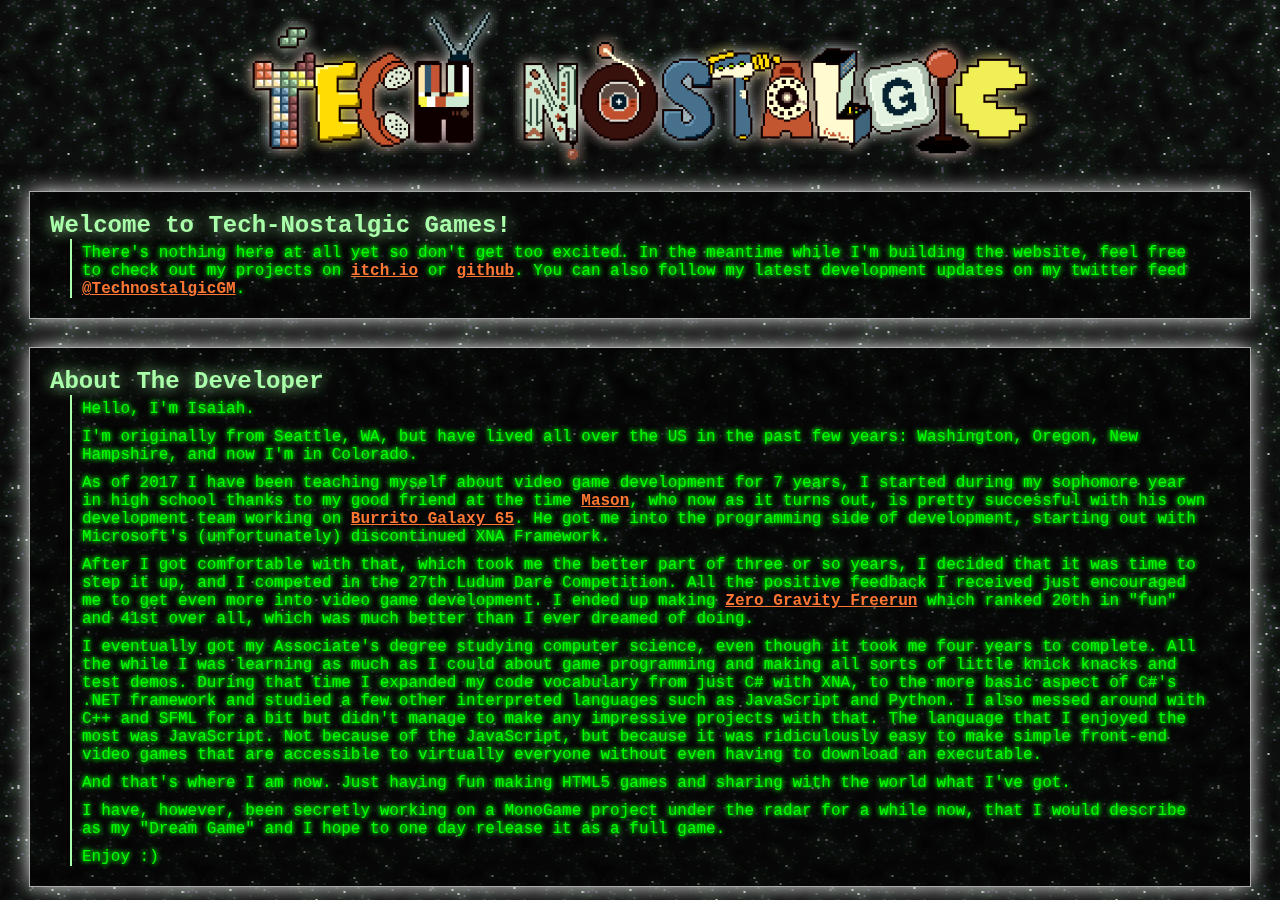
==== public_html/index.html @ 11fbd69e "create parallax background" ====
<html>
<head>
	<title>Technostalgic Games</title>
	<meta name="keywords" content="gamedev, technostalgic.tech, technostalgic, game, gaming, technonugget">
    <meta name="description" content="A virtual place where free interactive art is available">
    <meta http-equiv="Content-Type" content="text/html; charset=UTF-8">
	<link rel="stylesheet" type="text/css" href="css/index.css">
	<link rel="stylesheet" type="text/css" href="css/parallaxBackground.css">
	<script src='GlobalScripts/insertGoogleAnalytics.js'></script>
</head>
<body>
	<div class="parallax">
			<div class=" parallaxLayer parallaxBackground-back"></div>
			<div class=" parallaxLayer parallaxBackground-front"></div>
		<div class="headItem">
			<img id="LogoHead1" class="squish_FullWidth" src="./Logo/Logo_transparent_sinlge-line.png" alt="Tech-Nostalgic Games">
		</div>
		<div class="blockContainer">
			<div class="block">
				<p class="blockHeadline"> Welcome to Tech-Nostalgic Games! </p>
				<div class="blockBody">
					<p>
						There's nothing here at all yet so don't get too excited. 
						In the meantime while I'm building the website, feel free to check 
						out my projects on 
						<a href="https://technostalgic.itch.io/">itch.io</a> or 
						<a href="https://github.com/Technostalgic/">github</a>. 
						You can also follow my latest development updates on my twitter feed
						<a href="https://twitter.com/TechnostalgicGM/">@TechnostalgicGM</a>.
					</P>
				</div>
			</div>
			<div class="block">
				<p class="blockHeadline">About The Developer</p>
				<div class="blockBody"> 
					<p>Hello, I'm Isaiah.</p>
					<p>
						I'm originally from Seattle, WA, but have lived all over the US in the 
						past few years: Washington, Oregon, New Hampshire, and now I'm in Colorado.
					</p>
					<p>
						As of 2017 I have been teaching myself about video game development 
						for 7 years, I started during my sophomore year in high school thanks 
						to my good friend at the time 
						<a href="https://whybotherplayinggameswhenyouwilljustdieandforgetthem.itch.io/">Mason</a>, 
						who now as it turns out, is 
						pretty successful with his own development team working on 
						<a href="https://twitter.com/burritogalaxy">Burrito Galaxy 65</a>. 
						He got me into the programming side of development, 
						starting out with Microsoft's (unfortunately) discontinued XNA Framework.
					</p>
					<p>
						After I got comfortable with that, which took me the better part of 
						three or so years, I decided that it was time to step it up, and I 
						competed in the 27th Ludum Dare Competition. All the positive feedback 
						I received just encouraged me to get even more into video game 
						development. I ended up making 
						<a href="http://ludumdare.com/compo/ludum-dare-27/?action=preview&uid=23578">Zero Gravity Freerun</a> 
						which ranked 20th in "fun" and 41st over all, which was much better 
						than I ever dreamed of doing.
					</P>
					<p>
						I eventually got my Associate's degree studying computer science, even 
						though it took me four years to complete. All the while I was learning 
						as much as I could about game programming and making all sorts of little 
						knick knacks and test demos. During that time I expanded my code vocabulary 
						from just C# with XNA, to the more basic aspect of C#'s .NET framework and 
						studied a few other interpreted languages such as JavaScript and Python. I 
						also messed around with C++ and SFML for a bit but didn't manage to make any 
						impressive projects with that. The language that I enjoyed the most was 
						JavaScript. Not because of the JavaScript, but because it was ridiculously easy 
						to make simple front-end video games that are accessible to virtually everyone 
						without even having to download an executable.
					</p>
					<p>
						And that's where I am now. Just having fun making HTML5 games and sharing 
						with the world what I've got.
					</p>
					<p>
						I have, however, been secretly working on a MonoGame project under the radar 
						for a while now, that I would describe as my "Dream Game" and I hope to one 
						day release it as a full game.
					</p>
					<p>Enjoy :)</P>
				</div>
			</div>
		</div>
	</div>
</body>
</html>
---- public_html/css/index.css ----
body{
	background-color: #444;
	//background-image: url("./textures/background.gif");
	background-attachment: fixed;
	font-family: Courier New;
	font-size: 16;
	text-align: center;
	color: #FFF;
	text-shadow: 0px 0px 10px #FFF;
	
	margin: 0px;
	padding: 0px;
}

p{
	text-align: left;
	
	max-width: 1200px;
	margin: 10px auto;
}

a:link{
	font-weight: bold;
	color: #F73;
	text-shadow: none;
}
a:visited{
	color: #B84;
}
a:hover{
	color: #FFF;
	font-weight: normal;
	text-shadow: 0px 0px 15px #FFF;
}

#LogoHead0{
	width: 400px;
}
#LogoHead1{
	width: 800px;
}

.headItem{
	background-color: transparent;
	max-width: none;
}
.squish_FullWidth{
	max-width: 100%;
}
.blockContainer{
	padding: 10px 30px;
}
.block{
	background-color: rgba(0,0,0,0.5);
	outline: 1px solid #AAA;
	box-shadow: 0px 0px 20px #fff;
	
	color: #0F0;
	text-shadow: 0px 0px 5px #0F0, 0px 0px 5px #0F0;
	text-align: left;
	
	max-width: 1200px;
	padding: 10px;
	margin: 10px auto;
	margin-bottom: 30px;
}
.blockHeadline{
	width: auto;
	display: block;
	color: #AFA;
	font-size: 24px;
	font-weight: bold;
	text-shadow: 0px 0px 15px #AFA;
	
	padding-bottom: 0px;
	margin: 10px 30px;
	margin-left: 10px;
	margin-bottom: 0px;
}
.blockBody{
	padding: 0px 0px;
	padding-top: 5px;
	padding-left: 10px;
	margin: 10px 30px;
	margin-top: 0px;
	border-left: 2px solid #AFA;
}
.blockBody p{
	margin-top: 0px;
	margin-bottom: 10px;
}
---- public_html/css/parallaxBackground.css ----
.parallax{
	perspective: 1px;
	height: 100%;
	overflow-x: hidden;
	overflow-y: auto;
	
	padding: 0px;
}
.parallaxLayer{
	position: absolute;
	height: 200%;
	top: 0;
	right: 0;
	bottom: 0;
	left: -6px;				/// FIX:THIS;
	
	margin: 0px;
}

.parallaxBackground-back{
	z-index: -11;
	
	background-image: url("./textures/background.gif");
	
	transform: translateZ(-1px) scale(2);
	
}
.parallaxBackground-front{
	z-index: -10;
	
	background-image: url("./textures/background-front.png");
	
	transform: translateZ(-0.5px) scale(1.5);
}
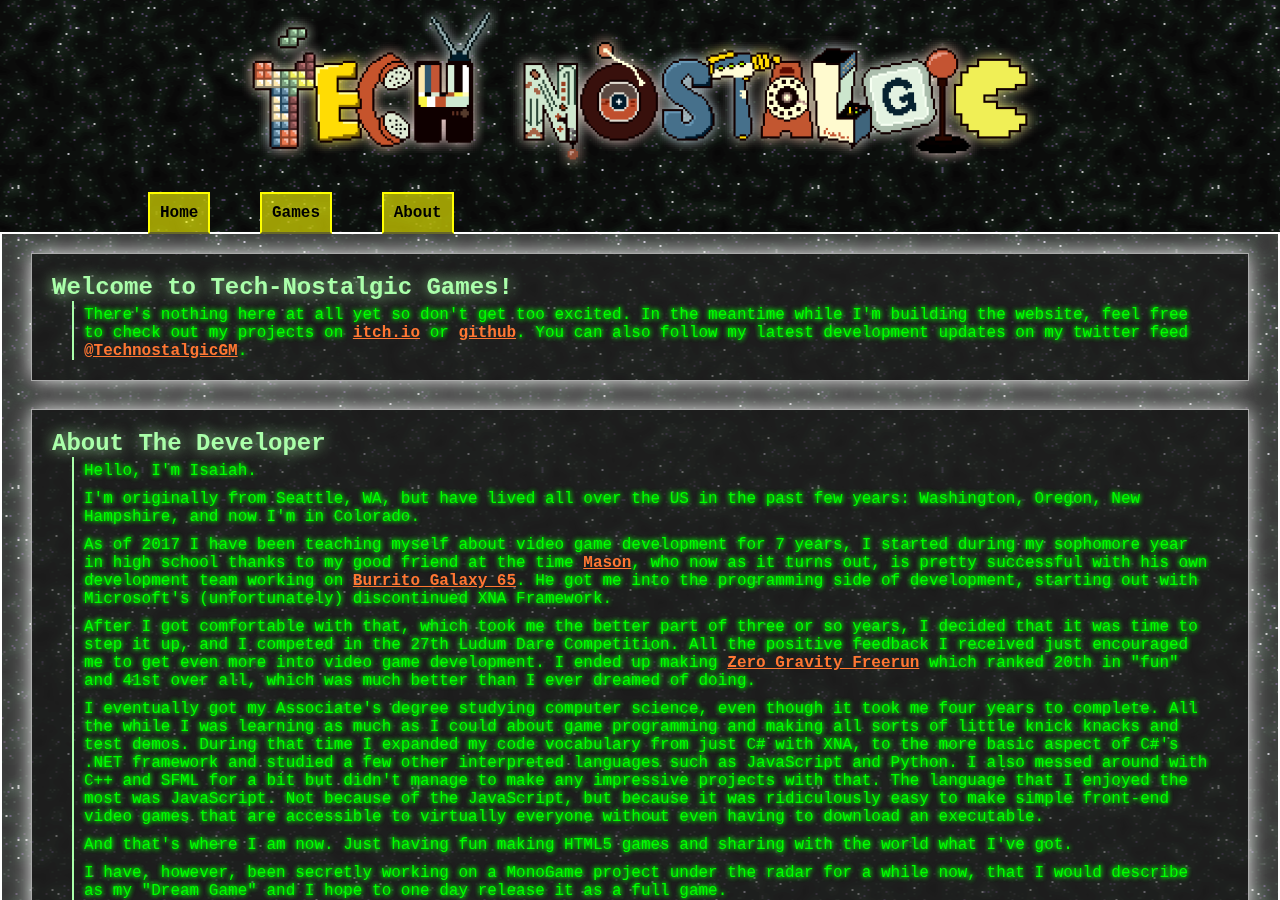
==== commit 79cd2629: "start tab navigation controls" ====
--- a/public_html/index.html
+++ b/public_html/index.html
@@ -14,6 +14,13 @@
 			<div class=" parallaxLayer parallaxBackground-front"></div>
 		<div class="headItem">
 			<img id="LogoHead1" class="squish_FullWidth" src="./Logo/Logo_transparent_sinlge-line.png" alt="Tech-Nostalgic Games">
+		</div>
+		<div class="tabContainer">
+			<ul>
+				<a href=""><li>Home </li></a>
+				<a href=""><li>Games</li></a>
+				<a href=""><li>About</li></a>
+			</ul>
 		</div>
 		<div class="blockContainer">
 			<div class="block">
--- a/public_html/css/index.css
+++ b/public_html/css/index.css
@@ -40,6 +40,30 @@
 	width: 800px;
 }
 
+.tabContainer{
+	z-index: 0;
+	margin-left: 10%;
+}
+.tabContainer ul > a > li{
+	background-color: rgba(255, 255, 0, 0.6);
+	display: inline-block;
+	border: 2px solid #FF0;
+	border-bottom-color: rgba(0, 0, 0, 0.6);
+	color: #000;
+	
+	padding: 10px;
+	margin: 20px;
+	margin-bottom: -2.5px;
+}
+.tabContainer ul{
+	text-align: left;
+	margin: 0px;
+	padding: 0px;
+}
+.tabContainer ~ div{
+	margin-top: 0px;
+}
+
 .headItem{
 	background-color: transparent;
 	max-width: none;
@@ -48,6 +72,12 @@
 	max-width: 100%;
 }
 .blockContainer{
+	background-color: rgba(255, 255, 255, 0.2);
+	border: 2px solid #FFF;
+	z-index: -1;
+	
+	max-width: 1260px;
+	margin: 0px auto;
 	padding: 10px 30px;
 }
 .block{
@@ -89,3 +119,4 @@
 	margin-top: 0px;
 	margin-bottom: 10px;
 }
+
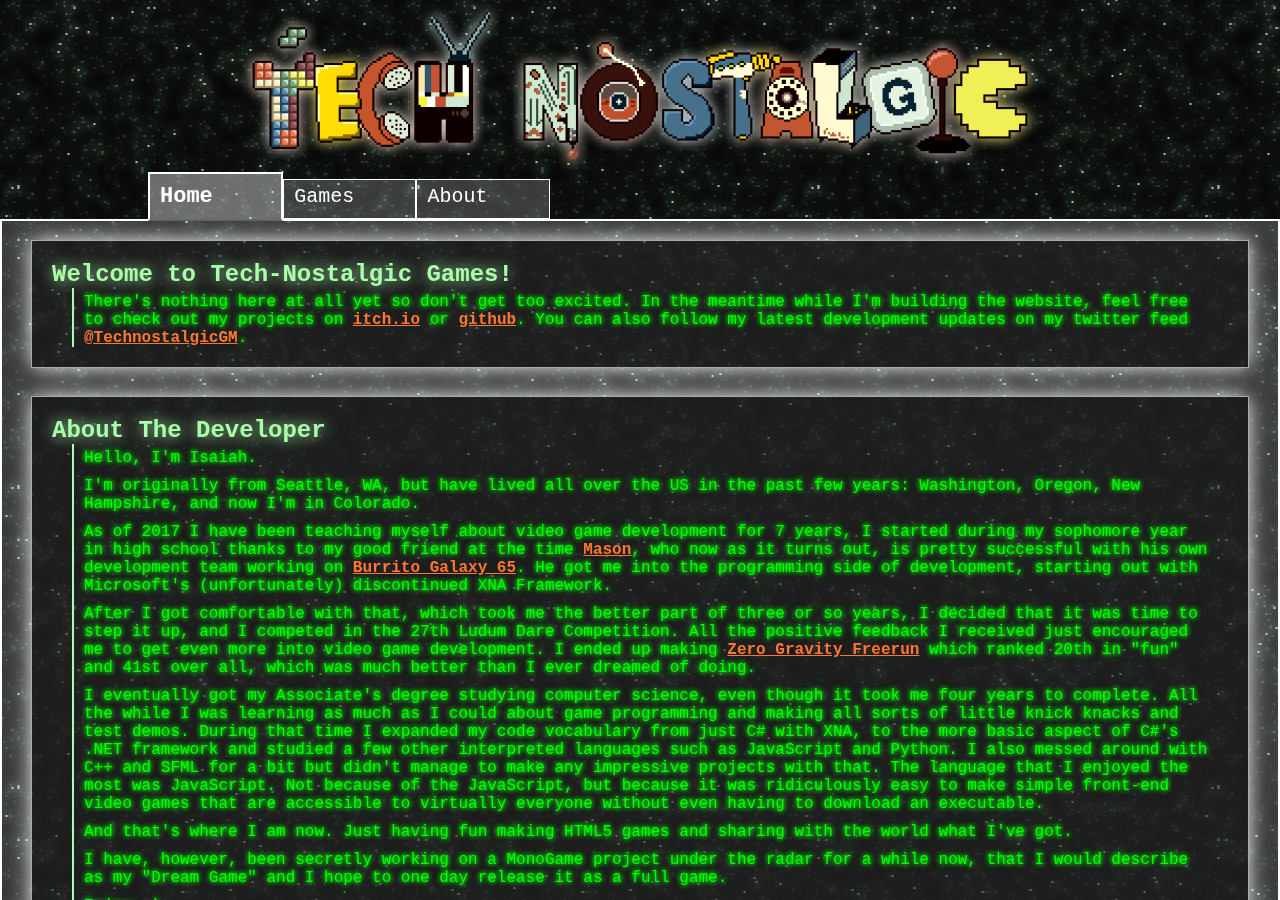
==== commit c9c97c9f: "work on tab navbar style" ====
--- a/public_html/index.html
+++ b/public_html/index.html
@@ -10,14 +10,14 @@
 </head>
 <body>
 	<div class="parallax">
-			<div class=" parallaxLayer parallaxBackground-back"></div>
-			<div class=" parallaxLayer parallaxBackground-front"></div>
+			<div class="parallaxLayer parallaxBackground-back"></div>
+			<div class="parallaxLayer parallaxBackground-front"></div>
 		<div class="headItem">
 			<img id="LogoHead1" class="squish_FullWidth" src="./Logo/Logo_transparent_sinlge-line.png" alt="Tech-Nostalgic Games">
 		</div>
 		<div class="tabContainer">
 			<ul>
-				<a href=""><li>Home </li></a>
+				<a href=""><li class="selected">Home</li></a>
 				<a href=""><li>Games</li></a>
 				<a href=""><li>About</li></a>
 			</ul>
--- a/public_html/css/index.css
+++ b/public_html/css/index.css
@@ -41,24 +41,41 @@
 }
 
 .tabContainer{
-	z-index: 0;
+	z-index: 1;
 	margin-left: 10%;
+	font-size: 0;
 }
 .tabContainer ul > a > li{
-	background-color: rgba(255, 255, 0, 0.6);
+	background-color: rgba(255, 255, 255, 0.2);
 	display: inline-block;
-	border: 2px solid #FF0;
-	border-bottom-color: rgba(0, 0, 0, 0.6);
-	color: #000;
+	border: 1px solid #FFF;
+	border-bottom-color: #FFF;
+	color: #FFF;
+	font-size: 20px;
+	font-weight: normal;
+	
+	min-width: 10%;
 	
 	padding: 10px;
-	margin: 20px;
+	padding-top: 5px;
+	margin: 0px;
 	margin-bottom: -2.5px;
 }
+.tabContainer ul > a .selected{
+	background-color: rgba(255, 255, 255, 0.4);
+	border: 2px solid #FFF;
+	border-bottom-color: rgba(0, 0, 0, 0.6);
+	font-size: 22px;
+	font-weight: bold;
+	
+	padding: 10px;
+	margin-bottom: -2.5px;
+}
+
 .tabContainer ul{
 	text-align: left;
 	margin: 0px;
-	padding: 0px;
+	padding: 0px 20px;
 }
 .tabContainer ~ div{
 	margin-top: 0px;
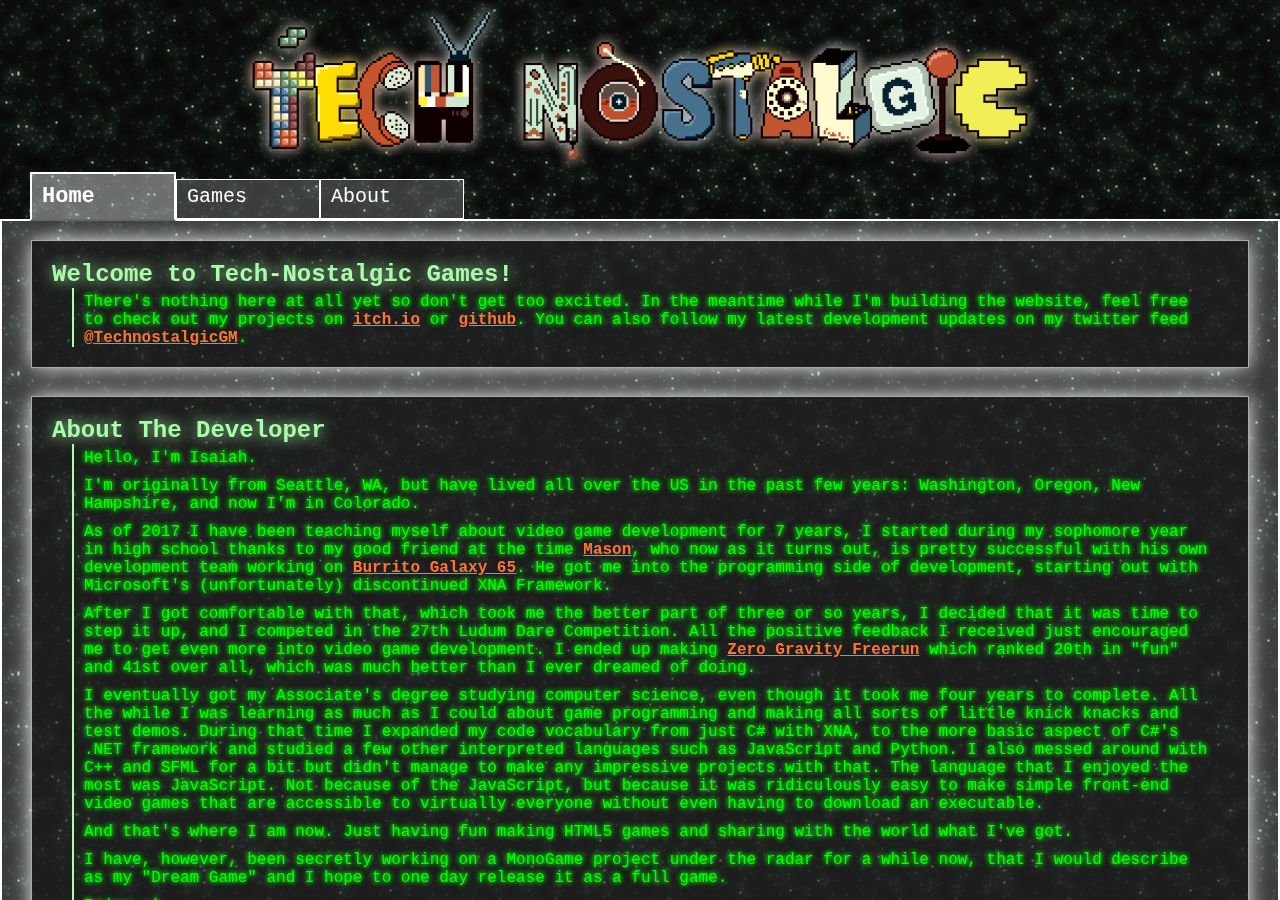
==== commit 4b9f1e87: "add parallax background resize script and jquery" ====
--- a/public_html/index.html
+++ b/public_html/index.html
@@ -6,7 +6,9 @@
     <meta http-equiv="Content-Type" content="text/html; charset=UTF-8">
 	<link rel="stylesheet" type="text/css" href="css/index.css">
 	<link rel="stylesheet" type="text/css" href="css/parallaxBackground.css">
+	<script src='GlobalScripts/jquery.js'></script>
 	<script src='GlobalScripts/insertGoogleAnalytics.js'></script>
+	<script src='js/index.js'></script>
 </head>
 <body>
 	<div class="parallax">
--- a/public_html/css/index.css
+++ b/public_html/css/index.css
@@ -42,8 +42,9 @@
 
 .tabContainer{
 	z-index: 1;
-	margin-left: 10%;
+	margin: auto;
 	font-size: 0;
+	max-width: 1260px;
 }
 .tabContainer ul > a > li{
 	background-color: rgba(255, 255, 255, 0.2);
@@ -59,7 +60,7 @@
 	padding: 10px;
 	padding-top: 5px;
 	margin: 0px;
-	margin-bottom: -2.5px;
+	margin-bottom: -2px;
 }
 .tabContainer ul > a .selected{
 	background-color: rgba(255, 255, 255, 0.4);
@@ -136,4 +137,3 @@
 	margin-top: 0px;
 	margin-bottom: 10px;
 }
-
--- a/public_html/css/parallaxBackground.css
+++ b/public_html/css/parallaxBackground.css
@@ -8,7 +8,7 @@
 }
 .parallaxLayer{
 	position: absolute;
-	height: 200%;
+	height: 100%;
 	top: 0;
 	right: 0;
 	bottom: 0;
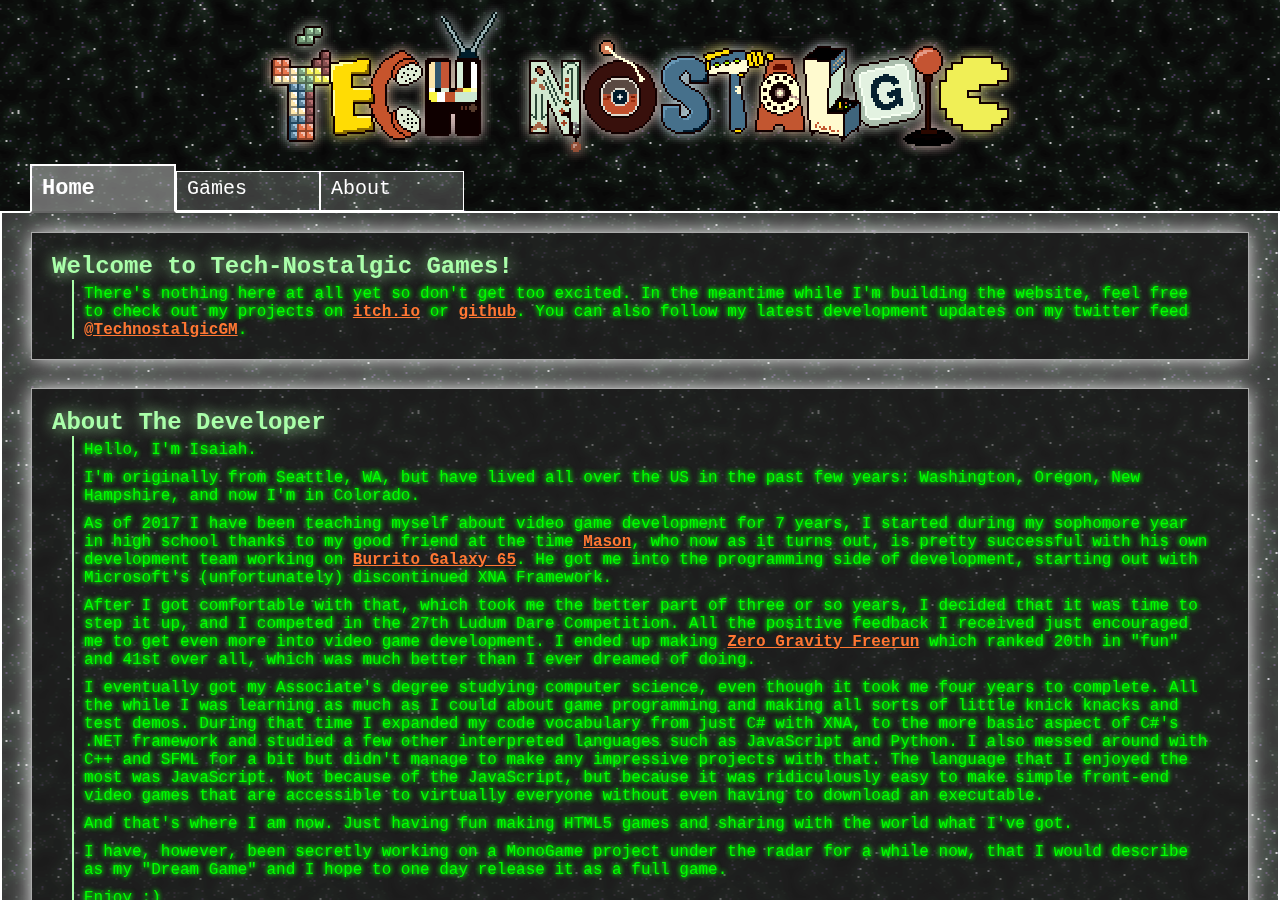
==== commit 759ce80a: "reorganize directory system and snap dynamic logo resizing to full/half width" ====
--- a/public_html/index.html
+++ b/public_html/index.html
@@ -2,20 +2,21 @@
 <head>
 	<title>Technostalgic Games</title>
 	<meta name="keywords" content="gamedev, technostalgic.tech, technostalgic, game, gaming, technonugget">
-    <meta name="description" content="A virtual place where free interactive art is available">
+    <meta name="description" content="A virtual land where my interactive art lives free">
     <meta http-equiv="Content-Type" content="text/html; charset=UTF-8">
-	<link rel="stylesheet" type="text/css" href="css/index.css">
-	<link rel="stylesheet" type="text/css" href="css/parallaxBackground.css">
-	<script src='GlobalScripts/jquery.js'></script>
-	<script src='GlobalScripts/insertGoogleAnalytics.js'></script>
-	<script src='js/index.js'></script>
+	<script src='GlobalResources/scripts/insertGoogleAnalytics.js'></script>
+	<script src='GlobalResources/scripts/jquery.js'></script>
+	<script src='index_resources/js/index.js'></script>
+	<link rel="stylesheet" type="text/css" href="index_resources/css/index.css">
+	<link rel="stylesheet" type="text/css" href="GlobalResources/parallaxBackground/parallaxBackground.css">
+	<script src='index_resources/js/parallaxBGResize.js'></script>
 </head>
 <body>
 	<div class="parallax">
 			<div class="parallaxLayer parallaxBackground-back"></div>
 			<div class="parallaxLayer parallaxBackground-front"></div>
-		<div class="headItem">
-			<img id="LogoHead1" class="squish_FullWidth" src="./Logo/Logo_transparent_sinlge-line.png" alt="Tech-Nostalgic Games">
+		<div class="headLogo">
+			<img id="logoHead1" src="./GlobalResources/Logo/Logo_transparent_sinlge-line.png" alt="Tech-Nostalgic Games">
 		</div>
 		<div class="tabContainer">
 			<ul>
--- a/public_html/index_resources/css/index.css
+++ b/public_html/index_resources/css/index.css
@@ -0,0 +1,135 @@
+body{
+	background-color: #444;
+	//background-image: url("./textures/background.gif");
+	background-attachment: fixed;
+	font-family: Courier New;
+	font-size: 16;
+	text-align: center;
+	color: #FFF;
+	text-shadow: 0px 0px 10px #FFF;
+	
+	margin: 0px;
+	padding: 0px;
+}
+
+p{
+	text-align: left;
+	
+	max-width: 1200px;
+	margin: 10px auto;
+}
+
+a:link{
+	font-weight: bold;
+	color: #F73;
+	text-shadow: none;
+}
+a:visited{
+	color: #B84;
+}
+a:hover{
+	color: #FFF;
+	font-weight: normal;
+	text-shadow: 0px 0px 15px #FFF;
+}
+
+#logoHead0{}
+#logoHead1{}
+
+.tabContainer{
+	z-index: 1;
+	margin: auto;
+	font-size: 0;
+	max-width: 1260px;
+}
+.tabContainer ul > a > li{
+	background-color: rgba(255, 255, 255, 0.2);
+	display: inline-block;
+	border: 1px solid #FFF;
+	border-bottom-color: #FFF;
+	color: #FFF;
+	font-size: 20px;
+	font-weight: normal;
+	
+	min-width: 10%;
+	
+	padding: 10px;
+	padding-top: 5px;
+	margin: 0px;
+	margin-bottom: -2px;
+}
+.tabContainer ul > a .selected{
+	background-color: rgba(255, 255, 255, 0.4);
+	border: 2px solid #FFF;
+	border-bottom-color: rgba(0, 0, 0, 0.6);
+	font-size: 22px;
+	font-weight: bold;
+	
+	padding: 10px;
+	margin-bottom: -2.5px;
+}
+
+.tabContainer ul{
+	text-align: left;
+	margin: 0px;
+	padding: 0px 20px;
+}
+.tabContainer ~ div{
+	margin-top: 0px;
+}
+
+.headLogo{
+	background-color: transparent;
+	max-width: none;
+}
+.squish_FullWidth{
+	max-width: 100%;
+}
+.blockContainer{
+	background-color: rgba(255, 255, 255, 0.2);
+	border: 2px solid #FFF;
+	z-index: -1;
+	
+	max-width: 1260px;
+	margin: 0px auto;
+	padding: 10px 30px;
+}
+.block{
+	background-color: rgba(0,0,0,0.5);
+	outline: 1px solid #AAA;
+	box-shadow: 0px 0px 20px #fff;
+	
+	color: #0F0;
+	text-shadow: 0px 0px 5px #0F0, 0px 0px 5px #0F0;
+	text-align: left;
+	
+	max-width: 1200px;
+	padding: 10px;
+	margin: 10px auto;
+	margin-bottom: 30px;
+}
+.blockHeadline{
+	width: auto;
+	display: block;
+	color: #AFA;
+	font-size: 24px;
+	font-weight: bold;
+	text-shadow: 0px 0px 15px #AFA;
+	
+	padding-bottom: 0px;
+	margin: 10px 30px;
+	margin-left: 10px;
+	margin-bottom: 0px;
+}
+.blockBody{
+	padding: 0px 0px;
+	padding-top: 5px;
+	padding-left: 10px;
+	margin: 10px 30px;
+	margin-top: 0px;
+	border-left: 2px solid #AFA;
+}
+.blockBody p{
+	margin-top: 0px;
+	margin-bottom: 10px;
+}
--- a/public_html/GlobalResources/parallaxBackground/parallaxBackground.css
+++ b/public_html/GlobalResources/parallaxBackground/parallaxBackground.css
@@ -0,0 +1,34 @@
+.parallax{
+	perspective: 1px;
+	height: 100%;
+	overflow-x: hidden;
+	overflow-y: auto;
+	
+	padding: 0px;
+}
+.parallaxLayer{
+	position: absolute;
+	height: 100%;
+	top: 0;
+	right: 0;
+	bottom: 0;
+	left: -6px;				/// FIX:THIS;
+	
+	margin: 0px;
+}
+
+.parallaxBackground-back{
+	z-index: -11;
+	
+	background-image: url("./textures/background.gif");
+	
+	transform: translateZ(-1px) scale(2);
+	
+}
+.parallaxBackground-front{
+	z-index: -10;
+	
+	background-image: url("./textures/background-front.png");
+	
+	transform: translateZ(-0.5px) scale(1.5);
+}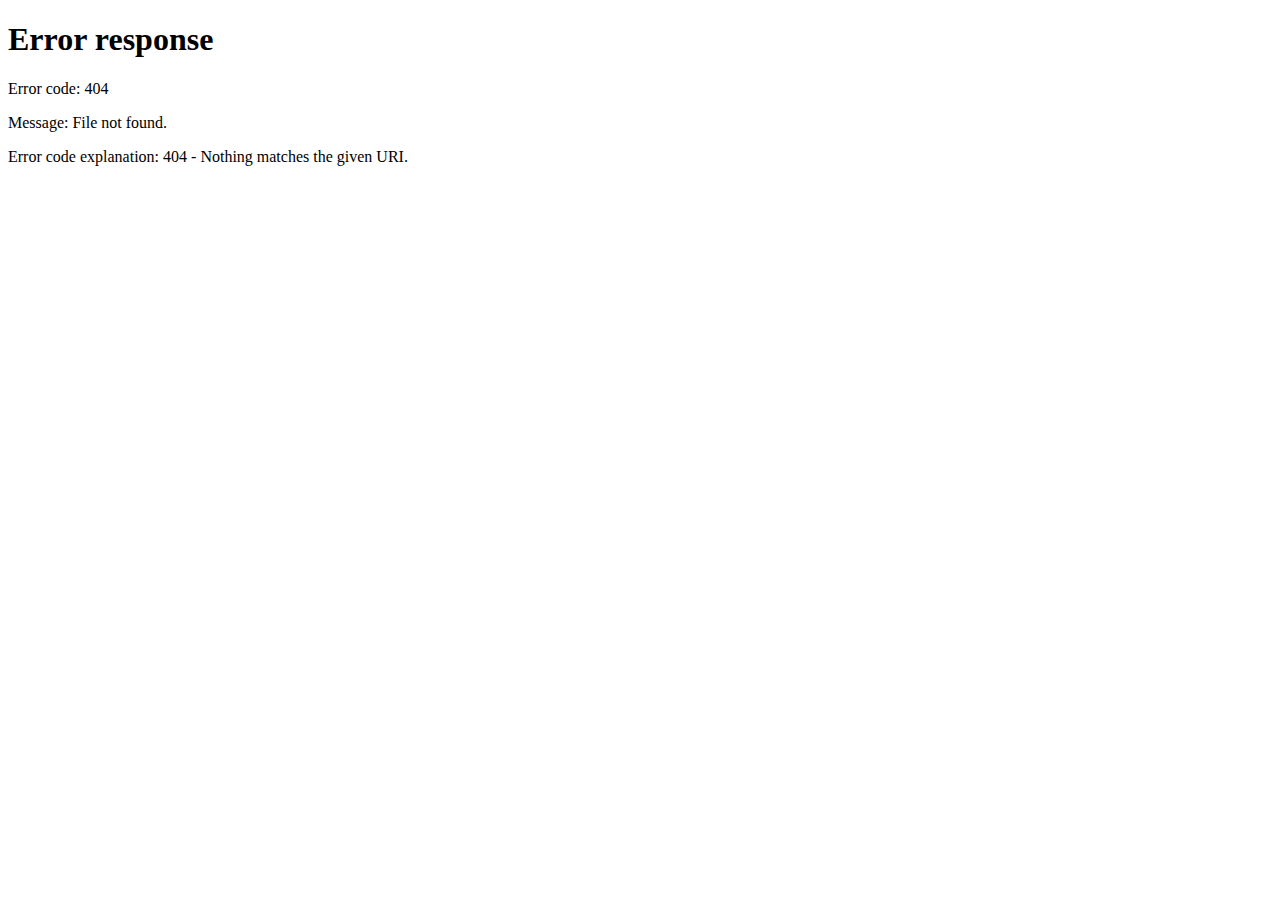
==== commit ce7b4e8e: "reorganized directories, fixed bugs it caused" ====
--- a/public_html/index.html
+++ b/public_html/index.html
@@ -1,100 +1,11 @@
 <html>
 <head>
-	<title>Technostalgic Games</title>
-	<meta name="keywords" content="gamedev, technostalgic.tech, technostalgic, game, gaming, technonugget">
-    <meta name="description" content="A virtual land where my interactive art lives free">
-    <meta http-equiv="Content-Type" content="text/html; charset=UTF-8">
-	<script src='GlobalResources/scripts/insertGoogleAnalytics.js'></script>
-	<script src='GlobalResources/scripts/jquery.js'></script>
-	<script src='index_resources/js/index.js'></script>
-	<link rel="stylesheet" type="text/css" href="index_resources/css/index.css">
-	<link rel="stylesheet" type="text/css" href="GlobalResources/parallaxBackground/parallaxBackground.css">
-	<script src='index_resources/js/parallaxBGResize.js'></script>
+	<meta charset="UTF-8" />
+	<meta http-equiv="refresh" content="0; url=./pages/home/index.html" />
 </head>
 <body>
-	<div class="parallax">
-			<div class="parallaxLayer parallaxBackground-back"></div>
-			<div class="parallaxLayer parallaxBackground-front"></div>
-		<div class="headLogo">
-			<img id="logoHead1" src="./GlobalResources/Logo/Logo_transparent_sinlge-line.png" alt="Tech-Nostalgic Games">
-		</div>
-		<div class="tabContainer">
-			<ul>
-				<a href=""><li class="selected">Home</li></a>
-				<a href=""><li>Games</li></a>
-				<a href=""><li>About</li></a>
-			</ul>
-		</div>
-		<div class="blockContainer">
-			<div class="block">
-				<p class="blockHeadline"> Welcome to Tech-Nostalgic Games! </p>
-				<div class="blockBody">
-					<p>
-						There's nothing here at all yet so don't get too excited. 
-						In the meantime while I'm building the website, feel free to check 
-						out my projects on 
-						<a href="https://technostalgic.itch.io/">itch.io</a> or 
-						<a href="https://github.com/Technostalgic/">github</a>. 
-						You can also follow my latest development updates on my twitter feed
-						<a href="https://twitter.com/TechnostalgicGM/">@TechnostalgicGM</a>.
-					</P>
-				</div>
-			</div>
-			<div class="block">
-				<p class="blockHeadline">About The Developer</p>
-				<div class="blockBody"> 
-					<p>Hello, I'm Isaiah.</p>
-					<p>
-						I'm originally from Seattle, WA, but have lived all over the US in the 
-						past few years: Washington, Oregon, New Hampshire, and now I'm in Colorado.
-					</p>
-					<p>
-						As of 2017 I have been teaching myself about video game development 
-						for 7 years, I started during my sophomore year in high school thanks 
-						to my good friend at the time 
-						<a href="https://whybotherplayinggameswhenyouwilljustdieandforgetthem.itch.io/">Mason</a>, 
-						who now as it turns out, is 
-						pretty successful with his own development team working on 
-						<a href="https://twitter.com/burritogalaxy">Burrito Galaxy 65</a>. 
-						He got me into the programming side of development, 
-						starting out with Microsoft's (unfortunately) discontinued XNA Framework.
-					</p>
-					<p>
-						After I got comfortable with that, which took me the better part of 
-						three or so years, I decided that it was time to step it up, and I 
-						competed in the 27th Ludum Dare Competition. All the positive feedback 
-						I received just encouraged me to get even more into video game 
-						development. I ended up making 
-						<a href="http://ludumdare.com/compo/ludum-dare-27/?action=preview&uid=23578">Zero Gravity Freerun</a> 
-						which ranked 20th in "fun" and 41st over all, which was much better 
-						than I ever dreamed of doing.
-					</P>
-					<p>
-						I eventually got my Associate's degree studying computer science, even 
-						though it took me four years to complete. All the while I was learning 
-						as much as I could about game programming and making all sorts of little 
-						knick knacks and test demos. During that time I expanded my code vocabulary 
-						from just C# with XNA, to the more basic aspect of C#'s .NET framework and 
-						studied a few other interpreted languages such as JavaScript and Python. I 
-						also messed around with C++ and SFML for a bit but didn't manage to make any 
-						impressive projects with that. The language that I enjoyed the most was 
-						JavaScript. Not because of the JavaScript, but because it was ridiculously easy 
-						to make simple front-end video games that are accessible to virtually everyone 
-						without even having to download an executable.
-					</p>
-					<p>
-						And that's where I am now. Just having fun making HTML5 games and sharing 
-						with the world what I've got.
-					</p>
-					<p>
-						I have, however, been secretly working on a MonoGame project under the radar 
-						for a while now, that I would describe as my "Dream Game" and I hope to one 
-						day release it as a full game.
-					</p>
-					<p>Enjoy :)</P>
-				</div>
-			</div>
-		</div>
-	</div>
+	<p>
+		<h1><a href="./pages/home/index.html">The webpage failed to redirect, click this link to load the page instead.</a></h1>
+	</p>
 </body>
 </html>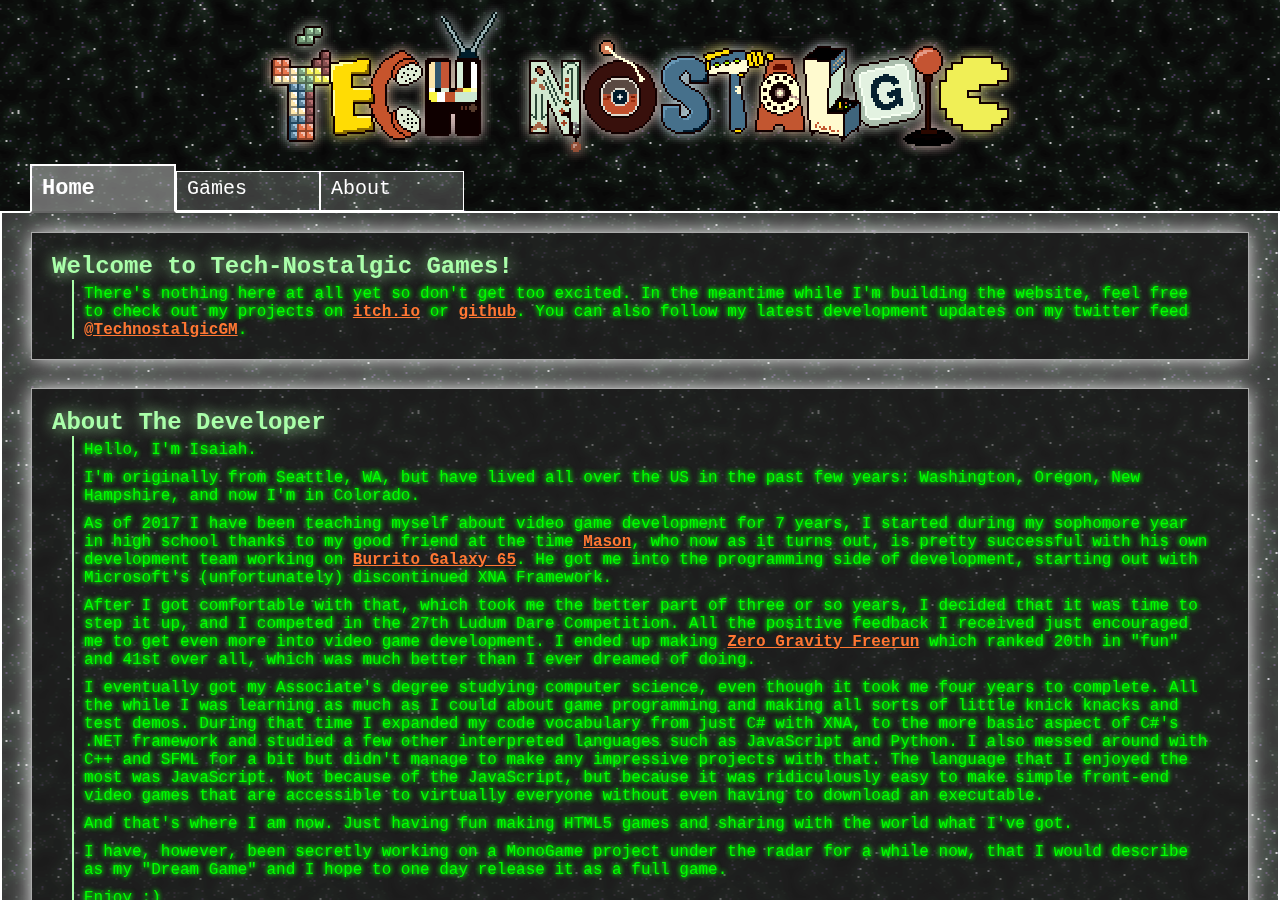
==== commit 82d96405: "fixed error in homepage redirect url" ====
--- a/public_html/index.html
+++ b/public_html/index.html
@@ -1,11 +1,11 @@
 <html>
 <head>
 	<meta charset="UTF-8" />
-	<meta http-equiv="refresh" content="0; url=./pages/home/index.html" />
+	<meta http-equiv="refresh" content="0; url=./pages/Home/index.html" />
 </head>
-<body>
+<body style="background-color: black;">
 	<p>
-		<h1><a href="./pages/home/index.html">The webpage failed to redirect, click this link to load the page instead.</a></h1>
+		<h1><a href="./pages/Home/index.html">The webpage failed to redirect, click this link to load the page instead.</a></h1>
 	</p>
 </body>
 </html>